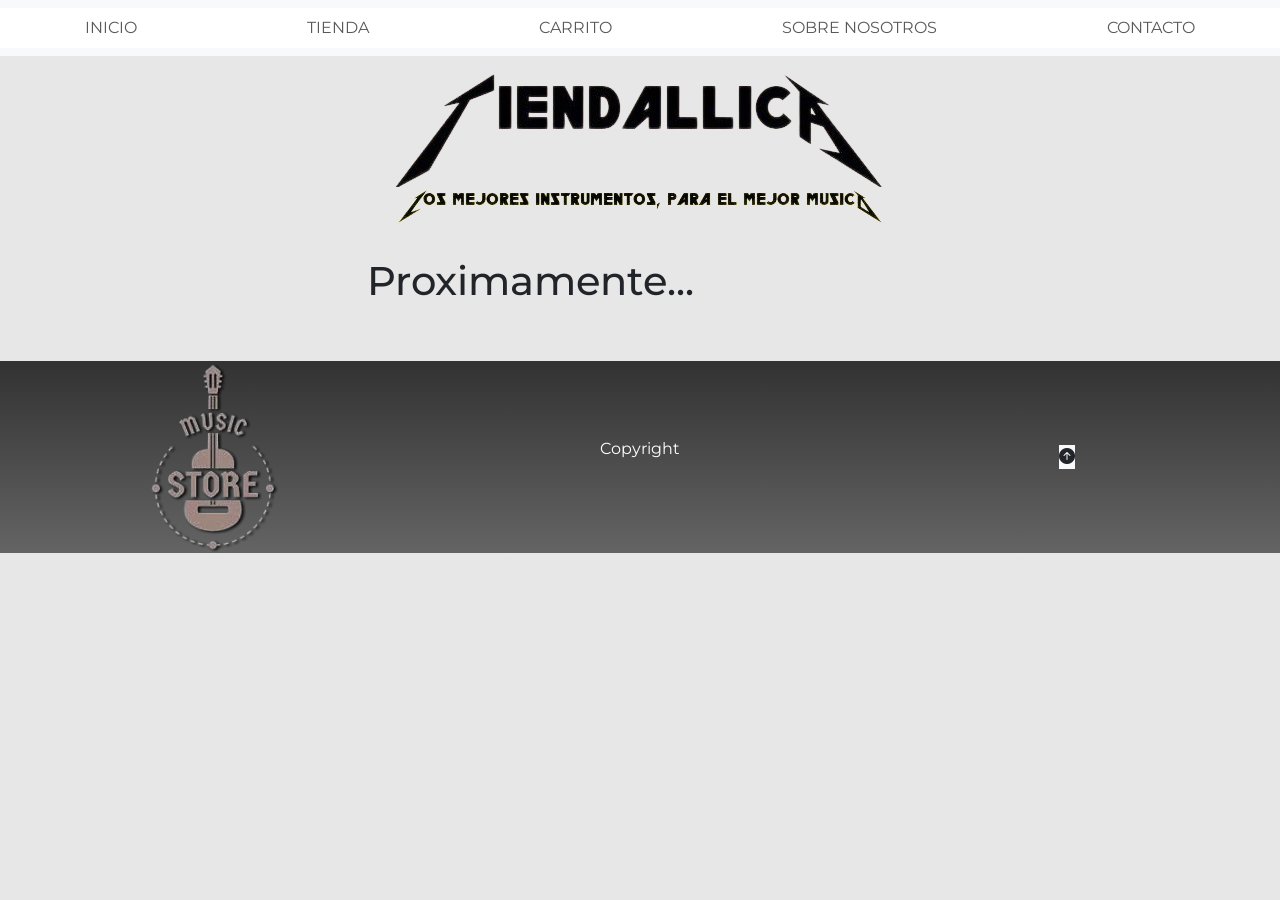
==== views/articulo.html @ f77519bd "tercera preentrega con correcciones" ====
<!DOCTYPE html>
<html lang="en">
<head>
    <meta charset="UTF-8">
    <meta name="viewport" content="width=device-width, initial-scale=1.0">
    <link rel="stylesheet" href="https://cdn.jsdelivr.net/npm/bootstrap-icons@1.11.3/font/bootstrap-icons.min.css">
    <link href="https://cdn.jsdelivr.net/npm/bootstrap@5.3.3/dist/css/bootstrap.min.css" rel="stylesheet" integrity="sha384-QWTKZyjpPEjISv5WaRU9OFeRpok6YctnYmDr5pNlyT2bRjXh0JMhjY6hW+ALEwIH" crossorigin="anonymous">
    <link rel="stylesheet" href="../css/style.css">
    <link rel="stylesheet" href="../css/styles.css">
    <link rel="icon" href="../favicon.ico" type="image/x-icon">
    <title>Articulo X</title>
</head>
<body>

  <header>    

    <nav class="navbar navbar-expand-lg navbar-light bg-light">
      <button class="navbar-toggler" type="button" data-bs-toggle="collapse" data-bs-target="#navbarNavAltMarkup" aria-controls="navbarNavAltMarkup" aria-expanded="false" aria-label="Toggle navigation">
        <span class="navbar-toggler-icon"></span>
      </button>
      <div class="collapse navbar-collapse" id="navbarNavAltMarkup">
        <div class="navbar-nav">
          <a class="nav-item nav-link" href="../index.html">INICIO</a>
          <a class="nav-item nav-link" href="tienda.html">TIENDA</a>
          <a class="nav-item nav-link" href="carrito.html">CARRITO</a>
          <a class="nav-item nav-link" href="sobre_nosotros.html">SOBRE NOSOTROS</a>
          <a class="nav-item nav-link" href="contacto.html">CONTACTO</a>
        </div>
      </div>
    </nav>
          
  </header>


  <div class="container">
    <div class="row">
      <div class="col-lg-8 d-flex mx-auto mt-3 justify-content-center">
        <img src="../assets/img/logo_tiendallica.png" alt="logo_tiendallica" class="img-fluid logo-tiendallica">
      </div>
    </div>
  </div>

  <div class="container">
    <div class="row">
      <div class="col-lg-8 d-flex mx-auto mb-3 justify-content-center">
        <img src="../assets/img/frase_tiendallica.png" alt="frase_tiendallica" class="img-fluid">
      </div>
    </div>
  </div>

  <main>
    <div class="container">
        <div class="row">
            <div class="col-lg-6 mx-auto mt-3 mb-5">
                <h1>Proximamente...</h1>
            </div>
        </div>
    </div>
  </main>

  <footer>
    <div class="container-fluid">
      <div class="row">
        <div class="col-lg-4 pie-contenido">
          <img src="../assets/img/logoTiendaFooter.png" alt="logo_miniatura_de_la_tienda" class="img-fluid logo-tienda-footer">
        </div>
        <div class="col-lg-4 pie-contenido">
          <p>Copyright</p>
        </div>
        <div class="col-lg-4 pie-contenido">
          <i class="bi bi-arrow-up-circle-fill bg-light"></i>
        </div>
      </div>
    </div>
  </footer>

<script src="https://cdn.jsdelivr.net/npm/bootstrap@5.3.3/dist/js/bootstrap.bundle.min.js" integrity="sha384-YvpcrYf0tY3lHB60NNkmXc5s9fDVZLESaAA55NDzOxhy9GkcIdslK1eN7N6jIeHz" crossorigin="anonymous"></script>
</body>
</html>
---- css/styles.css ----
@import url("https://fonts.googleapis.com/css2?family=Montserrat:ital,wght@0,100..900;1,100..900&display=swap");
* {
  font-family: "Montserrat", serif;
  margin: 0;
  padding: 0;
  box-sizing: border-box;
}

body {
  background-color: rgb(231, 231, 231);
}

.navbar-nav {
  background-color: rgb(255, 255, 255);
  flex: 1;
  justify-content: space-around;
}

main div .container-logo-tiendallica {
  margin: 0 auto;
  margin-top: 1rem;
  margin-bottom: 1.5rem;
}

.pie-contenido {
  display: flex;
  justify-content: center;
  align-items: center;
}

footer div div p {
  color: rgb(255, 255, 255);
}

.tienda-por-dentro {
  width: 1100px;
  height: 400px;
  overflow: hidden;
  position: relative;
  margin-left: auto;
  margin-right: auto;
  margin-bottom: 1.5rem;
}

.imagen-tienda-por-dentro {
  width: 100%;
  height: 100%;
  object-fit: cover;
}

.sobre-nosotros-parrafos {
  width: 85%;
}

footer {
  background-color: rgb(50, 50, 50);
  background: linear-gradient(0, rgb(100, 100, 100), rgb(50, 50, 50));
}

.logo-tienda-footer {
  transition: transform 1.6s ease-in-out;
}

.logo-tienda-footer:hover {
  transform: rotateY(360deg);
}

.nav-item.nav-link:hover {
  background-color: rgba(0, 0, 0, 0.1);
}

.logo-tiendallica {
  transition: transform 0.3s ease;
}

.logo-tiendallica:hover {
  transform: scale(1.1);
}

/*# sourceMappingURL=styles.css.map */
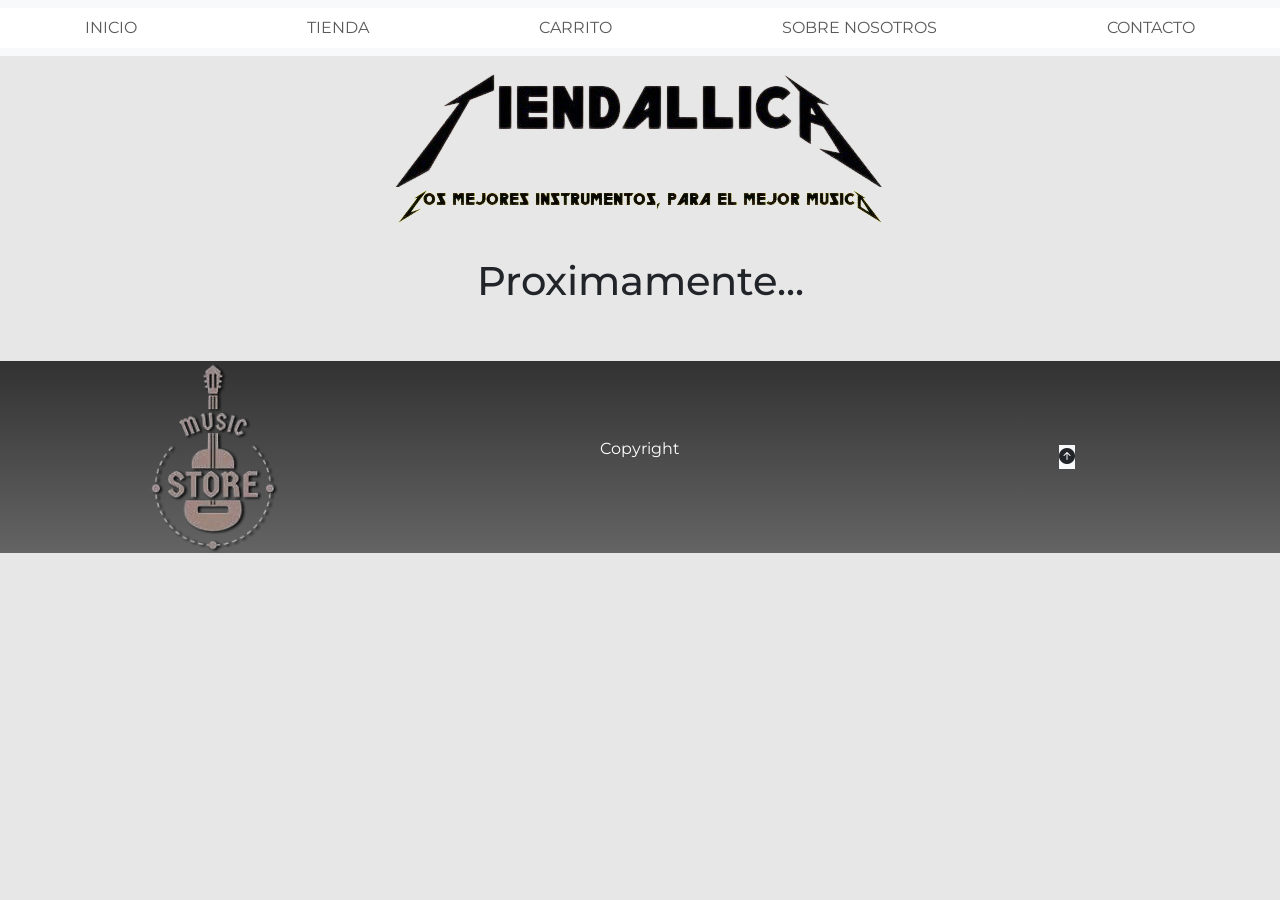
==== commit d548537e: "entrega final" ====
--- a/views/articulo.html
+++ b/views/articulo.html
@@ -3,6 +3,8 @@
 <head>
     <meta charset="UTF-8">
     <meta name="viewport" content="width=device-width, initial-scale=1.0">
+    <meta name="description" content="Vista particular del instrumento seleccionado, con fotos desde distintos angulos e informacion pertinente al instrumento">
+    <meta name="keywords" content="fotos detalladas, informacion importante, observaciones">
     <link rel="stylesheet" href="https://cdn.jsdelivr.net/npm/bootstrap-icons@1.11.3/font/bootstrap-icons.min.css">
     <link href="https://cdn.jsdelivr.net/npm/bootstrap@5.3.3/dist/css/bootstrap.min.css" rel="stylesheet" integrity="sha384-QWTKZyjpPEjISv5WaRU9OFeRpok6YctnYmDr5pNlyT2bRjXh0JMhjY6hW+ALEwIH" crossorigin="anonymous">
     <link rel="stylesheet" href="../css/style.css">
@@ -35,7 +37,7 @@
   <div class="container">
     <div class="row">
       <div class="col-lg-8 d-flex mx-auto mt-3 justify-content-center">
-        <img src="../assets/img/logo_tiendallica.png" alt="logo_tiendallica" class="img-fluid logo-tiendallica">
+        <img src="../assets/img/logo_tiendallica.png" alt="Logo de la tienda de instrumentos tiendallica" class="img-fluid logo-tiendallica">
       </div>
     </div>
   </div>
@@ -43,7 +45,7 @@
   <div class="container">
     <div class="row">
       <div class="col-lg-8 d-flex mx-auto mb-3 justify-content-center">
-        <img src="../assets/img/frase_tiendallica.png" alt="frase_tiendallica" class="img-fluid">
+        <img src="../assets/img/frase_tiendallica.png" alt="Eslogan de la tienda: Los mejores instrumentos, para el mejor musico" class="img-fluid">
       </div>
     </div>
   </div>
@@ -62,7 +64,7 @@
     <div class="container-fluid">
       <div class="row">
         <div class="col-lg-4 pie-contenido">
-          <img src="../assets/img/logoTiendaFooter.png" alt="logo_miniatura_de_la_tienda" class="img-fluid logo-tienda-footer">
+          <img src="../assets/img/logoTiendaFooter.png" alt="Silueta de una guitarra con la frase: Music Store, sobre la misma" class="img-fluid logo-tienda-footer">
         </div>
         <div class="col-lg-4 pie-contenido">
           <p>Copyright</p>
--- a/css/styles.css
+++ b/css/styles.css
@@ -16,7 +16,11 @@
   justify-content: space-around;
 }
 
-main div .container-logo-tiendallica {
+main div div {
+  display: flex;
+  justify-content: center;
+}
+main div div .container-logo-tiendallica {
   margin: 0 auto;
   margin-top: 1rem;
   margin-bottom: 1.5rem;
